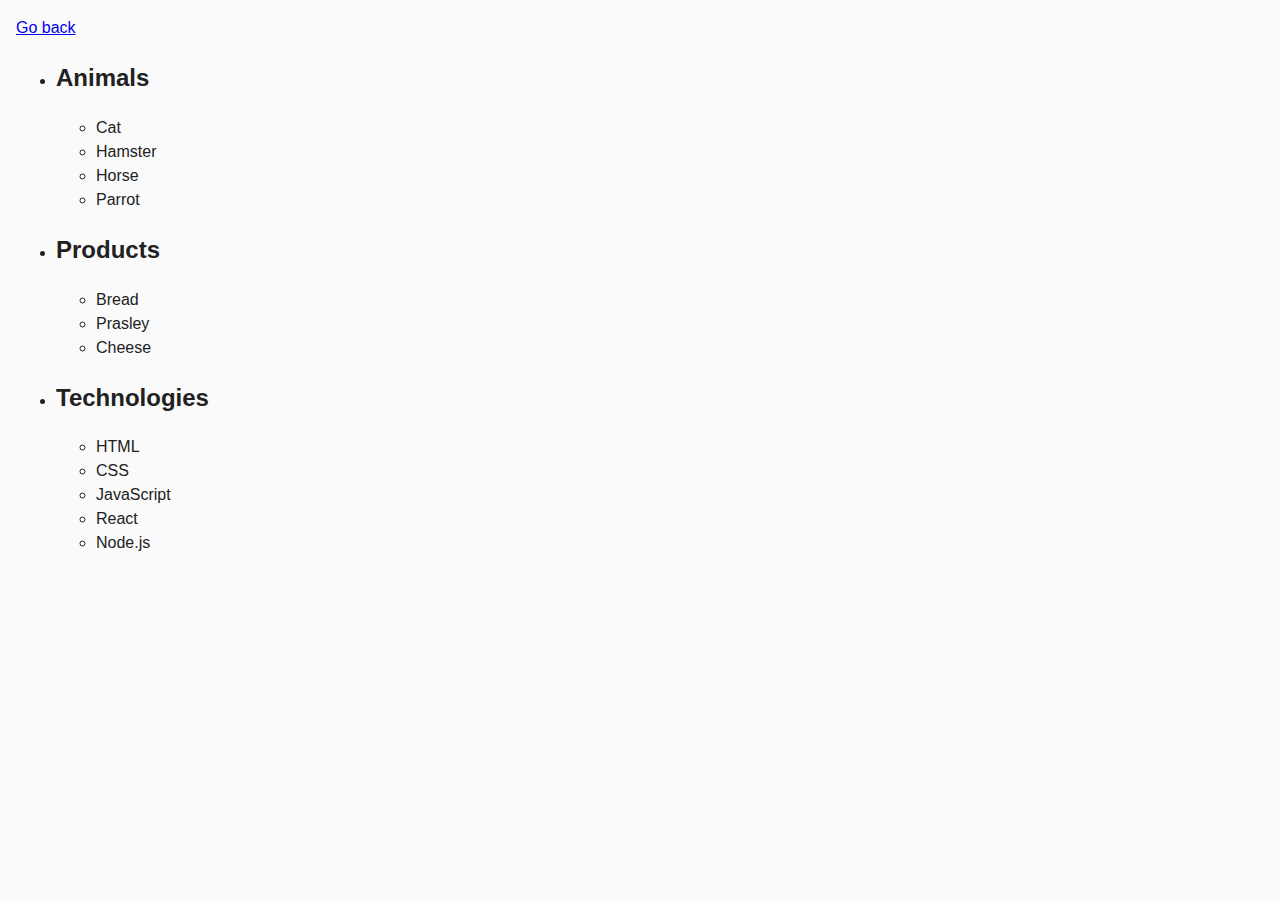
==== task-1.html @ 628bb09f "++" ====
<!DOCTYPE html>
<html lang="en">
  <head>
    <meta charset="UTF-8" />
    <meta http-equiv="X-UA-Compatible" content="IE=edge" />
    <meta name="viewport" content="width=device-width, initial-scale=1.0" />
    <title>Task 1</title>
    <link rel="stylesheet" href="css/common.css" />
  </head>
  <body>
    <p><a href="index.html">Go back</a></p>

    <ul id="categories">
      <li class="item">
        <h2>Animals</h2>

        <ul>
          <li>Cat</li>
          <li>Hamster</li>
          <li>Horse</li>
          <li>Parrot</li>
        </ul>
      </li>
      <li class="item">
        <h2>Products</h2>

        <ul>
          <li>Bread</li>
          <li>Prasley</li>
          <li>Cheese</li>
        </ul>
      </li>
      <li class="item">
        <h2>Technologies</h2>

        <ul>
          <li>HTML</li>
          <li>CSS</li>
          <li>JavaScript</li>
          <li>React</li>
          <li>Node.js</li>
        </ul>
      </li>
    </ul>

    <script src="./js/task-1.js" type="module"></script>
  </body>
</html>
---- css/common.css ----
* {
  box-sizing: border-box;
}

body {
  margin: 16px;
  font-family: -apple-system, BlinkMacSystemFont, 'Segoe UI', Roboto, Oxygen,
    Ubuntu, Cantarell, 'Open Sans', 'Helvetica Neue', sans-serif;
  -webkit-font-smoothing: antialiased;
  -moz-osx-font-smoothing: grayscale;
  background-color: #fafafa;
  color: #212121;
  line-height: 1.5;
}
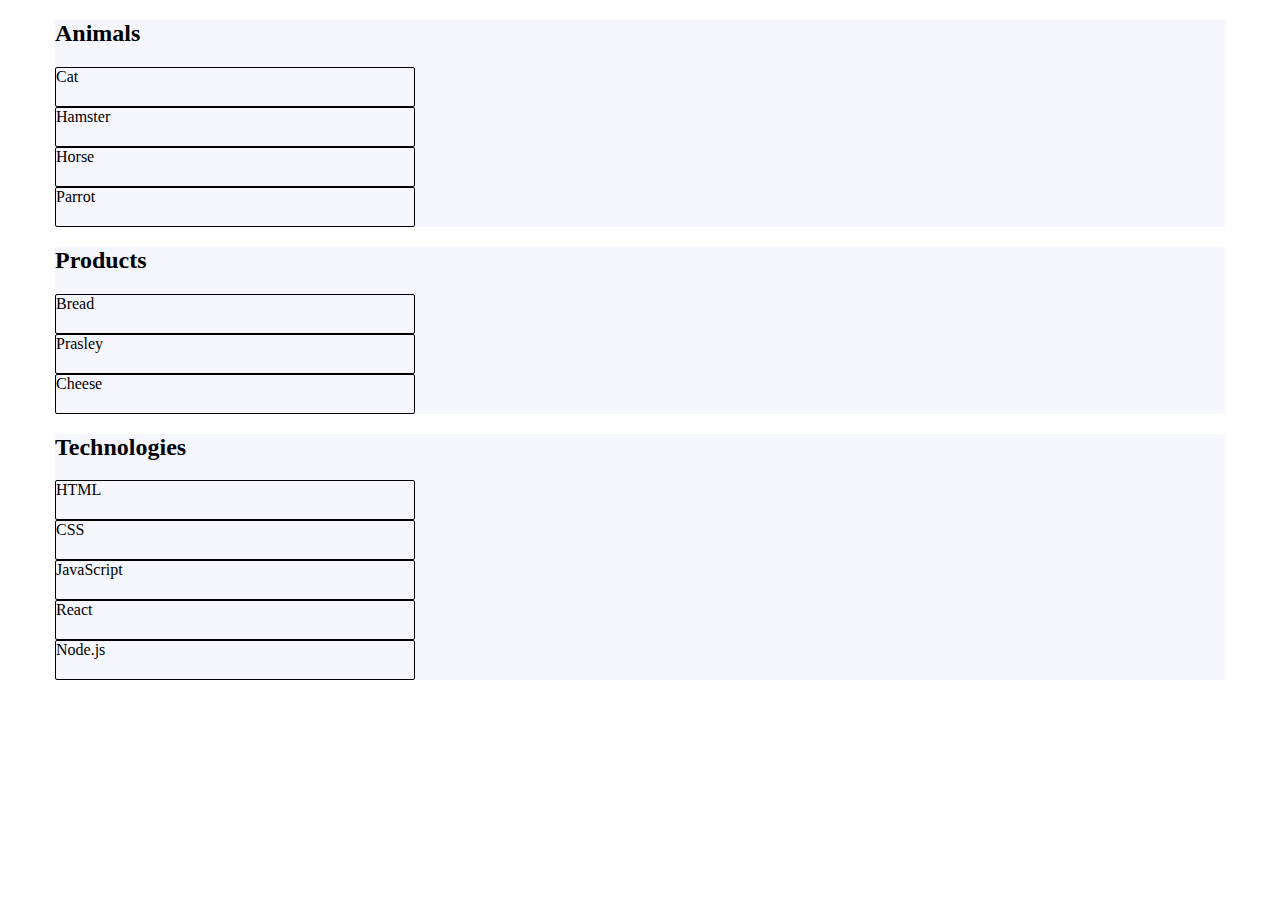
==== commit 0671e990: "+++" ====
--- a/task-1.html
+++ b/task-1.html
@@ -5,40 +5,40 @@
     <meta http-equiv="X-UA-Compatible" content="IE=edge" />
     <meta name="viewport" content="width=device-width, initial-scale=1.0" />
     <title>Task 1</title>
-    <link rel="stylesheet" href="css/common.css" />
+    <link rel="stylesheet" href="css/1task.css" />
   </head>
-  <body>
-    <p><a href="index.html">Go back</a></p>
+  <body class="container">
+    <p class="visually-hidden"><a href="index.html">Go back</a></p>
 
-    <ul id="categories">
+    <ul id="categories" class="list">
       <li class="item">
         <h2>Animals</h2>
 
-        <ul>
-          <li>Cat</li>
-          <li>Hamster</li>
-          <li>Horse</li>
-          <li>Parrot</li>
+        <ul class="list">
+          <li class="list-item">Cat</li>
+          <li class="list-item">Hamster</li>
+          <li class="list-item">Horse</li>
+          <li class="list-item">Parrot</li>
         </ul>
       </li>
       <li class="item">
         <h2>Products</h2>
 
-        <ul>
-          <li>Bread</li>
-          <li>Prasley</li>
-          <li>Cheese</li>
+        <ul class="list">
+          <li class="list-item">Bread</li>
+          <li class="list-item">Prasley</li>
+          <li class="list-item">Cheese</li>
         </ul>
       </li>
       <li class="item">
         <h2>Technologies</h2>
 
-        <ul>
-          <li>HTML</li>
-          <li>CSS</li>
-          <li>JavaScript</li>
-          <li>React</li>
-          <li>Node.js</li>
+        <ul class="list">
+          <li class="list-item">HTML</li>
+          <li class="list-item">CSS</li>
+          <li class="list-item">JavaScript</li>
+          <li class="list-item">React</li>
+          <li class="list-item">Node.js</li>
         </ul>
       </li>
     </ul>
--- a/css/1task.css
+++ b/css/1task.css
@@ -0,0 +1,46 @@
+.list {
+    list-style: none;
+    padding-left: 0;
+    margin: 0;
+}
+
+.link {
+    text-decoration: none;
+}
+
+.visually-hidden {
+    position: absolute;
+    white-space: nowrap;
+    width: 1px;
+    height: 1px;
+    overflow: hidden;
+    border: 0;
+    padding: 0;
+    clip: rect(0 0 0 0);
+    clip-path: inset(50%);
+    margin: -1px;
+}
+
+* {
+    box-sizing: border-box;
+}
+
+.container {
+    margin-left: auto;
+    margin-right: auto;
+    width: 1200px;
+    padding-left: 15px;
+    padding-right: 15px;
+}
+
+
+.item {
+    background-color:rgba(246, 246, 254, 1);
+}
+.list-item {
+    width: 360px;
+    height: 40px;
+    border-style: solid;
+ border-width: 1px;
+border-radius: 2px;
+}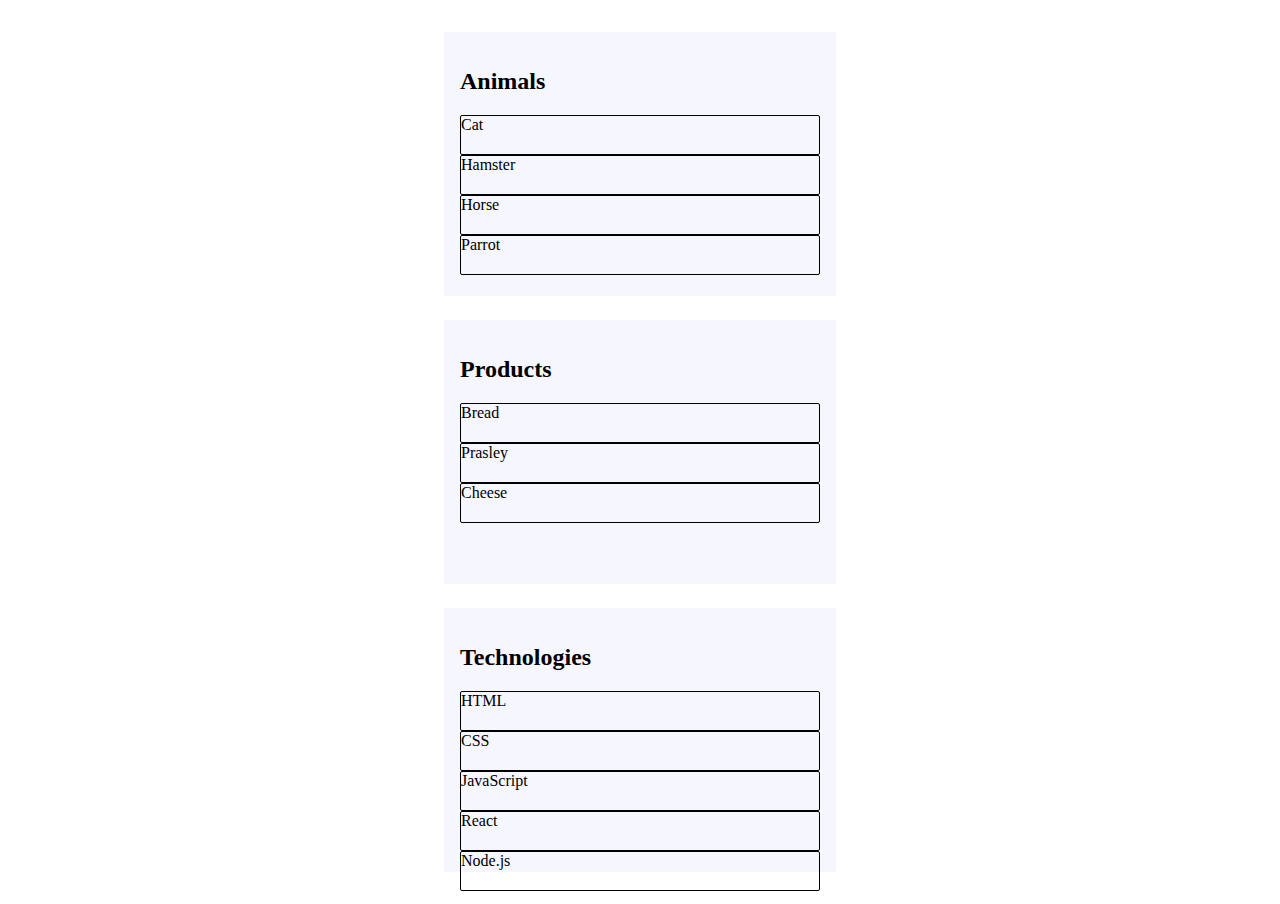
==== commit b5bca3ea: "+++" ====
--- a/task-1.html
+++ b/task-1.html
@@ -7,9 +7,9 @@
     <title>Task 1</title>
     <link rel="stylesheet" href="css/1task.css" />
   </head>
-  <body class="container">
+  <body>
     <p class="visually-hidden"><a href="index.html">Go back</a></p>
-
+<div class="container categories-list">
     <ul id="categories" class="list">
       <li class="item">
         <h2>Animals</h2>
@@ -20,6 +20,7 @@
           <li class="list-item">Horse</li>
           <li class="list-item">Parrot</li>
         </ul>
+        
       </li>
       <li class="item">
         <h2>Products</h2>
@@ -42,6 +43,7 @@
         </ul>
       </li>
     </ul>
+    </div>
 
     <script src="./js/task-1.js" type="module"></script>
   </body>
--- a/css/1task.css
+++ b/css/1task.css
@@ -1,7 +1,10 @@
+
 .list {
     list-style: none;
     padding-left: 0;
     margin: 0;
+    
+   
 }
 
 .link {
@@ -29,18 +32,32 @@
     margin-left: auto;
     margin-right: auto;
     width: 1200px;
-    padding-left: 15px;
-    padding-right: 15px;
+}
+
+.categories-list {
+    display: flex;
+        justify-content: center;
+      
+        
 }
 
 
 .item {
+width: 392px;
+    height: 264px;
     background-color:rgba(246, 246, 254, 1);
+    padding: 16px 16px;
+    margin-top: 24px;
+    margin-bottom: 24px;
+    
+    
 }
 .list-item {
-    width: 360px;
-    height: 40px;
+   width: 360px;
+   height: 40px;
     border-style: solid;
  border-width: 1px;
 border-radius: 2px;
-}+
+
+}
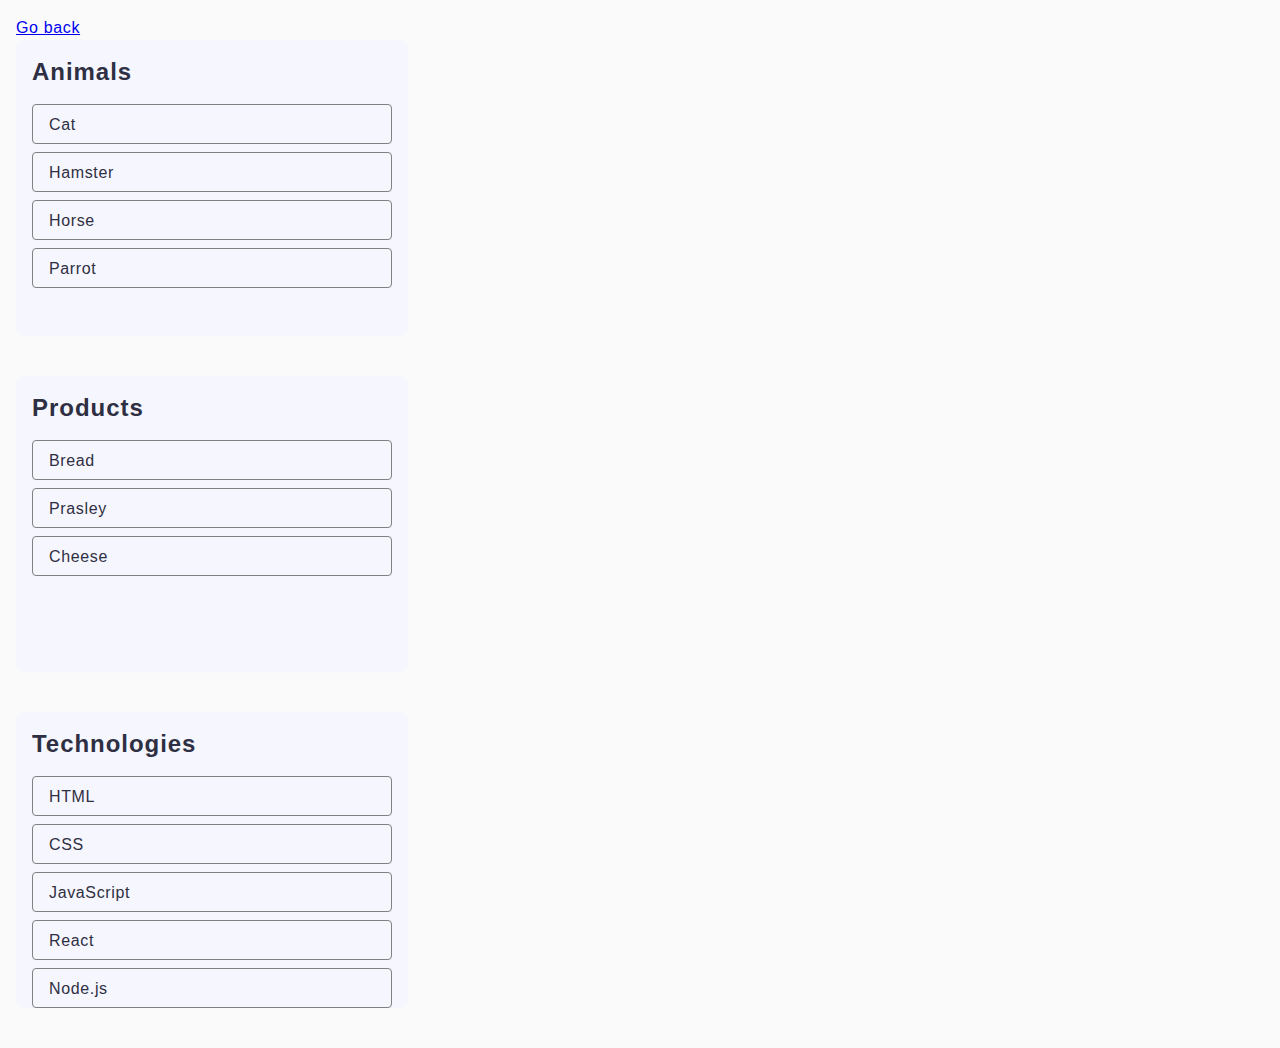
==== commit 70bdb385: "+++" ====
--- a/task-1.html
+++ b/task-1.html
@@ -1,50 +1,51 @@
 <!DOCTYPE html>
 <html lang="en">
-  <head>
-    <meta charset="UTF-8" />
-    <meta http-equiv="X-UA-Compatible" content="IE=edge" />
-    <meta name="viewport" content="width=device-width, initial-scale=1.0" />
-    <title>Task 1</title>
-    <link rel="stylesheet" href="css/1task.css" />
-  </head>
-  <body>
-    <p class="visually-hidden"><a href="index.html">Go back</a></p>
-<div class="container categories-list">
-    <ul id="categories" class="list">
-      <li class="item">
-        <h2>Animals</h2>
 
-        <ul class="list">
-          <li class="list-item">Cat</li>
-          <li class="list-item">Hamster</li>
-          <li class="list-item">Horse</li>
-          <li class="list-item">Parrot</li>
-        </ul>
-        
-      </li>
-      <li class="item">
-        <h2>Products</h2>
+<head>
+  <meta charset="UTF-8" />
+  <meta http-equiv="X-UA-Compatible" content="IE=edge" />
+  <meta name="viewport" content="width=device-width, initial-scale=1.0" />
+  <title>Task 1</title>
+  <link rel="stylesheet" href="css/common.css" />
+</head>
 
-        <ul class="list">
-          <li class="list-item">Bread</li>
-          <li class="list-item">Prasley</li>
-          <li class="list-item">Cheese</li>
-        </ul>
-      </li>
-      <li class="item">
-        <h2>Technologies</h2>
+<body>
+  <p><a href="index.html">Go back</a></p>
 
-        <ul class="list">
-          <li class="list-item">HTML</li>
-          <li class="list-item">CSS</li>
-          <li class="list-item">JavaScript</li>
-          <li class="list-item">React</li>
-          <li class="list-item">Node.js</li>
-        </ul>
-      </li>
-    </ul>
-    </div>
+  <ul id="categories">
+    <li class="item">
+      <h2>Animals</h2>
 
-    <script src="./js/task-1.js" type="module"></script>
-  </body>
+      <ul>
+        <li>Cat</li>
+        <li>Hamster</li>
+        <li>Horse</li>
+        <li>Parrot</li>
+      </ul>
+    </li>
+    <li class="item">
+      <h2>Products</h2>
+
+      <ul>
+        <li>Bread</li>
+        <li>Prasley</li>
+        <li>Cheese</li>
+      </ul>
+    </li>
+    <li class="item">
+      <h2>Technologies</h2>
+
+      <ul>
+        <li>HTML</li>
+        <li>CSS</li>
+        <li>JavaScript</li>
+        <li>React</li>
+        <li>Node.js</li>
+      </ul>
+    </li>
+  </ul>
+
+  <script src="./js/task-01.js" type="module"></script>
+</body>
+
 </html>
--- a/css/common.css
+++ b/css/common.css
@@ -0,0 +1,253 @@
+* {
+  box-sizing: border-box;
+  padding: 0;
+  margin: 0;
+  list-style: none;
+  letter-spacing: 0.04em;
+}
+
+img {
+  display: block;
+  max-width: 100%;
+}
+
+body {
+  margin: 16px;
+  font-family: -apple-system, BlinkMacSystemFont, "Segoe UI", Roboto, Oxygen,
+    Ubuntu, Cantarell, "Open Sans", "Helvetica Neue", sans-serif;
+  -webkit-font-smoothing: antialiased;
+  -moz-osx-font-smoothing: grayscale;
+  background-color: #fafafa;
+  color: #212121;
+  line-height: 1.5;
+}
+
+/* -------task-1------- */
+.item {
+  max-width: 392px;
+  height: 296px;
+  list-style: none;
+  border-radius: 8px;
+  background: #f6f6fe;
+  padding: 16px;
+  margin-bottom: 40px;
+}
+
+.item h2 {
+  color: #2e2f42;
+  font-size: 24px;
+  font-weight: 600;
+  line-height: 1.33;
+  margin-bottom: 16px;
+}
+
+.item ul li {
+  color: #2e2f42;
+  font-size: 16px;
+  font-weight: 400;
+  line-height: 1.5;
+  padding: 8px 16px;
+  list-style: none;
+  max-width: 360px;
+  height: 40px;
+  border-radius: 4px;
+  border: 1px solid #808080;
+  margin-bottom: 8px;
+}
+
+/* -------task-2------- */
+.gallery {
+  display: flex;
+    width: 1440px;
+    padding: 100px 156px;
+    flex-direction: row;
+    justify-content: center;
+    align-items: flex-start;
+    gap: 24px;
+    row-gap: 48px;
+    background: #fff;
+    flex-wrap: wrap;
+  }
+
+    .gallery>li {
+      width: calc((100% - 48px) / 3);
+      box-sizing: border-box;
+      height: 300px;
+      flex-shrink: 0;
+      padding: 0;
+      border-radius: 0%;
+      border: 0cap;
+    }
+
+
+/* -------task-3------- */
+#name-input {
+  width: 360px;
+  height: 40px;
+  padding: 8px 16px;
+  border-radius: 4px;
+  border: 1px solid #808080;
+}
+
+#name-input::placeholder {
+  color: #2e2f42;
+  font-size: 16px;
+  font-weight: 400;
+  line-height: 1.5;
+}
+
+#name-output {
+  color: #2e2f42;
+  font-size: 24px;
+  font-weight: 600;
+  line-height: 1.33;
+}
+
+/* -------task-4------- */
+.login-form {
+  display: flex;
+  flex-direction: column;
+}
+
+.login-form label {
+  display: flex;
+  flex-direction: column;
+  color: #2e2f42;
+  font-size: 16px;
+  font-weight: 400;
+  line-height: 1.5;
+  gap: 8px;
+  margin-bottom: 8px;
+}
+
+.login-form label input {
+  max-width: 360px;
+  height: 40px;
+  border-radius: 4px;
+  border: 1px solid #808080;
+}
+
+.login-form label input:hover {
+  border: 1px solid #000;
+}
+
+.login-form button {
+  margin-top: 8px;
+  width: 86px;
+  height: 40px;
+  border: none;
+  padding: 8px 16px;
+  border-radius: 8px;
+  background-color: #4e75ff;
+  color: #fff;
+  font-size: 16px;
+  font-weight: 500;
+  line-height: 1.5;
+}
+
+.login-form button:hover {
+  background-color: #6c8cff;
+}
+
+/* -------task-5------- */
+.widget {
+  display: flex;
+  flex-direction: column;
+  gap: 16px;
+  padding: 100px 0;
+}
+
+.widget p {
+  color: #2e2f42;
+  font-size: 16px;
+  font-weight: 400;
+  line-height: 1.5;
+}
+
+.color {
+  color: #2e2f42;
+  font-size: 16px;
+  font-weight: 400;
+  line-height: 1.5;
+}
+
+.change-color {
+  display: flex;
+  justify-content: center;
+  align-items: center;
+  max-width: 148px;
+  width: 100%;
+  border-radius: 8px;
+  border: none;
+  background: #4e75ff;
+  padding: 8px 16px;
+  text-align: center;
+  color: #fff;
+  font-size: 16px;
+  font-weight: 500;
+  line-height: 1.5;
+}
+
+/* -------task-6------- */
+#controls {
+  display: flex;
+  flex-direction: row;
+  width: 500px;
+  gap: 16px;
+  border: none;
+  border-radius: 8px;
+  background-color: #f6f6fe;
+  padding: 32px;
+  margin: 16px 0 16px;
+}
+
+#controls input {
+  width: 150px;
+  height: 40px;
+  text-align: center;
+  border-radius: 8px;
+  border: 1px solid #808080;
+}
+
+#controls [data-create] {
+  border: none;
+  border-radius: 8px;
+  background-color: #4e75ff;
+  padding: 8px 16px;
+  color: #fff;
+  font-size: 16px;
+  font-weight: 500;
+  line-height: 1.5;
+  text-align: center;
+}
+
+#controls [data-create]:hover {
+  background-color: #6c8cff;
+}
+
+#controls [data-destroy] {
+  border: none;
+  border-radius: 8px;
+  background-color: #ff4e4e;
+  padding: 8px 16px;
+  color: #fff;
+  font-size: 16px;
+  font-weight: 500;
+  line-height: 1.5;
+  text-align: center;
+}
+
+#controls [data-destroy]:hover {
+  background-color: #ff7070;
+}
+
+#boxes {
+  display: flex;
+  flex-direction: row;
+  gap: 16px;
+  border: none;
+  border-radius: 8px;
+  background-color: #f6f6fe;
+  padding: 32px;
+  flex-wrap: wrap;
+}